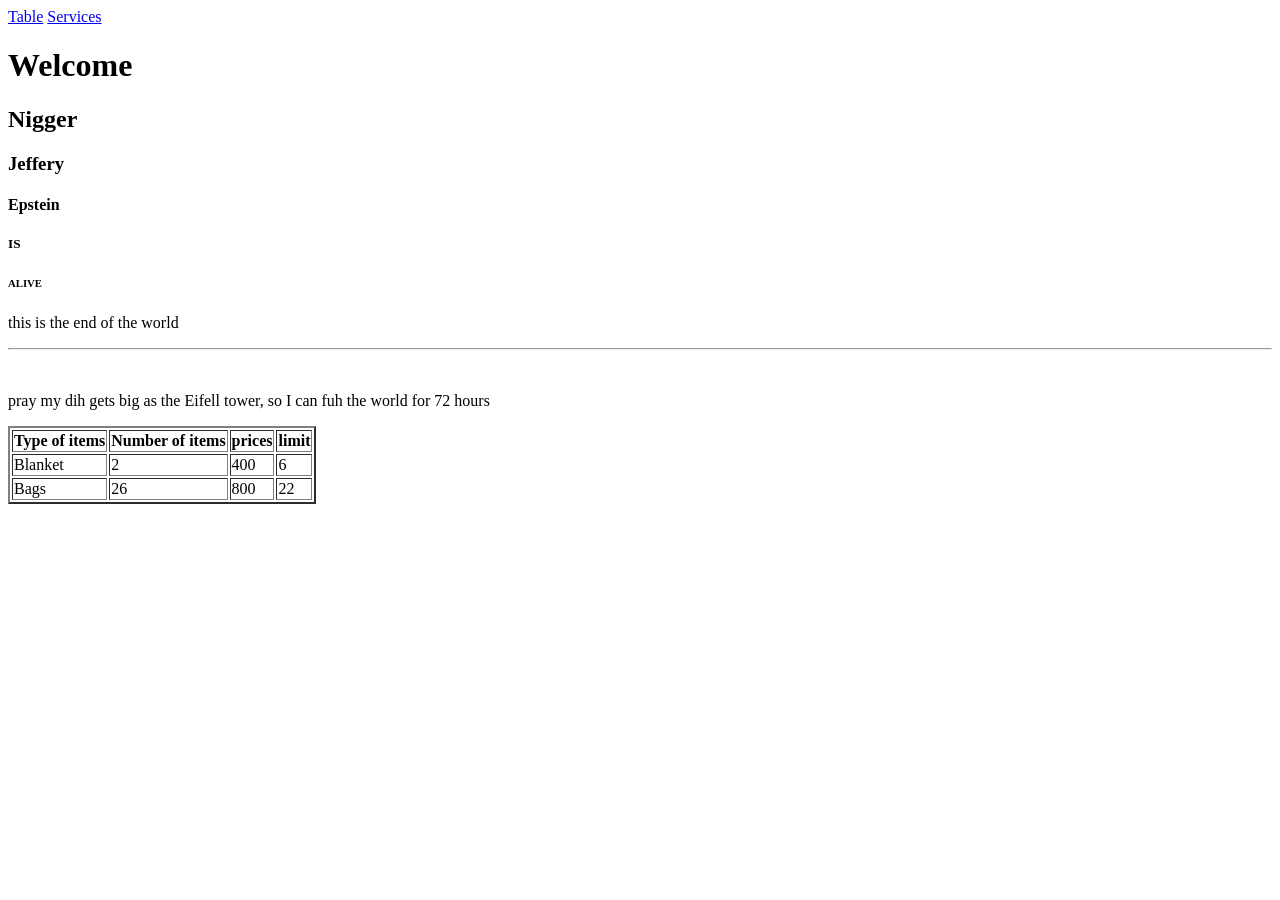
==== IT_Outreach_Website/index.html @ aeaf3d41 "Initial Commit of project" ====
<!DOCTYPE html>
                <html lang="en">
                <head>
                    <meta charset="UTF-8">
                    <meta name="viewport" content="width=device-width, initial-scale=1.0">
                    <title>ITOutreachwebsite
                
                    </title>
                </head>
                <body>
                    <header>
                        <nav>
                            <!--Navigation links-->
                            <a href="tables.html">Table</a>
                            <a href="index.html">Services</a>
                        </nav>
                    </header>
                    <h1>Welcome </h1>
                    <h2>Nigger</h2>
                    <h3>Jeffery</h3>
                    <h4>Epstein</h4>
                    <h5>IS</h5>
                    <h6>ALIVE</h6>

                    <p>this is the end of the world</p>
                    <hr>
                    <br>
                    <p>pray my dih gets big as the Eifell tower, so I can fuh the world for 72 hours</p>

                
                <table border="2"> <!--Creates the table-->
                    <tr> <!--TR = Opens a table row-->
                        <th>Type of items</th> <!--makes the headings of the table-->
                        <th>Number of items</th> 
                        <th>prices</th> 
                        <th>limit</th> 
                    </tr>

                    <tr>
                        <td>Blanket</td><!--fills in the data of the table-->
                        <td>2</td>
                        <td>400</td>
                        <td>6</td>
                    </tr>


                    <tr>
                        <td>Bags</td>
                        <td>26</td>
                        <td>800</td>
                        <td>22</td>
                    </tr>
                </table>






                </body>

                </html>
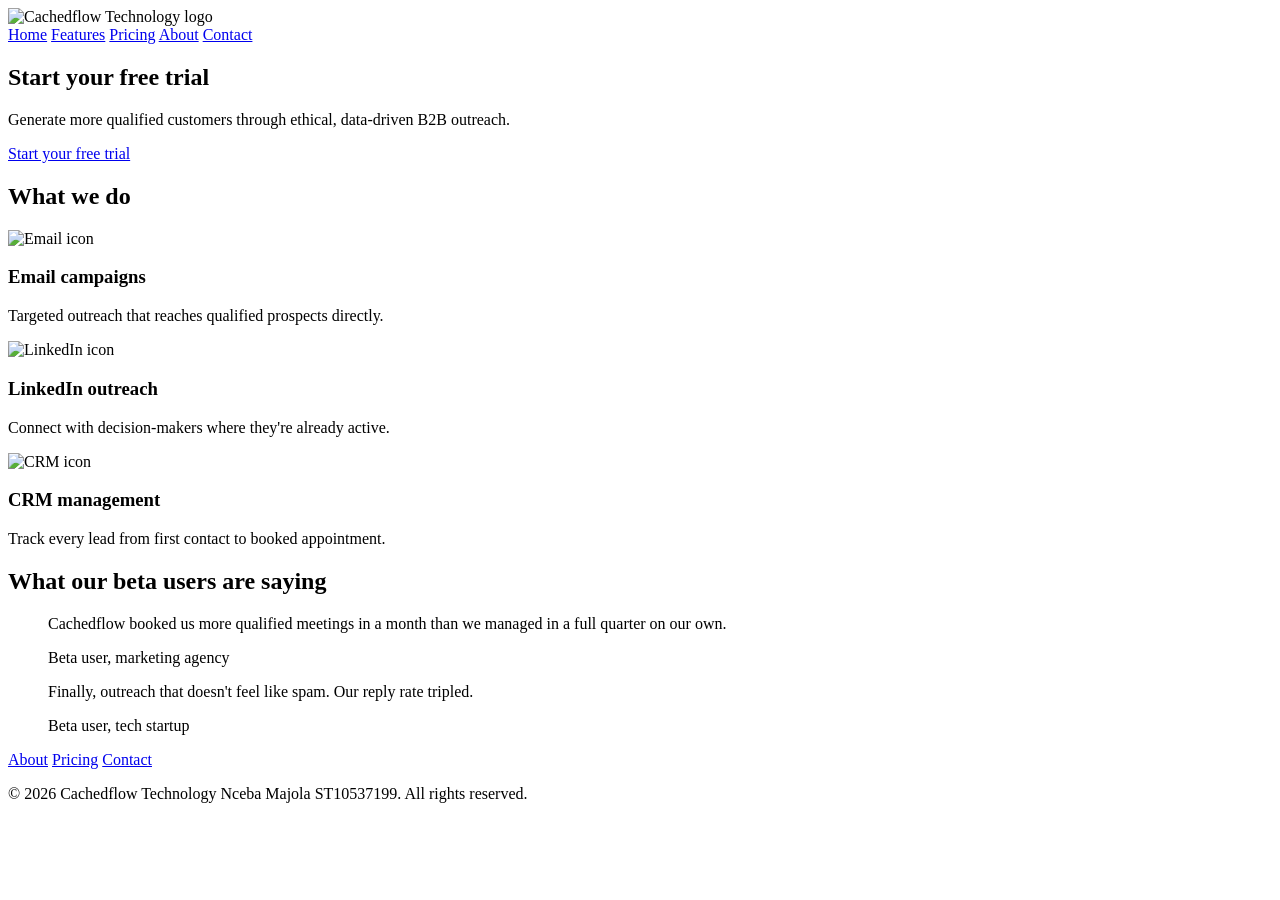
==== commit eb561557: "Revamp index.html for Cachedflow Technology Replaced outdated content with new website structure and" ====
--- a/IT_Outreach_Website/index.html
+++ b/IT_Outreach_Website/index.html
@@ -1,62 +1,80 @@
-                <!DOCTYPE html>
-                <html lang="en">
-                <head>
-                    <meta charset="UTF-8">
-                    <meta name="viewport" content="width=device-width, initial-scale=1.0">
-                    <title>ITOutreachwebsite
-                
-                    </title>
-                </head>
-                <body>
-                    <header>
-                        <nav>
-                            <!--Navigation links-->
-                            <a href="tables.html">Table</a>
-                            <a href="index.html">Services</a>
-                        </nav>
-                    </header>
-                    <h1>Welcome </h1>
-                    <h2>Nigger</h2>
-                    <h3>Jeffery</h3>
-                    <h4>Epstein</h4>
-                    <h5>IS</h5>
-                    <h6>ALIVE</h6>
+<!DOCTYPE html> <!--This specifies that this is a an HTML5 document-->
+<html lang="en"> <!--The language used-->
 
-                    <p>this is the end of the world</p>
-                    <hr>
-                    <br>
-                    <p>pray my dih gets big as the Eifell tower, so I can fuh the world for 72 hours</p>
+<head>
+    <!--Character encoding-->
+    <meta charset="UTF-8">
+    <meta name="viewport" content="width=device-width, initial-scale=1.0">
 
-                
-                <table border="2"> <!--Creates the table-->
-                    <tr> <!--TR = Opens a table row-->
-                        <th>Type of items</th> <!--makes the headings of the table-->
-                        <th>Number of items</th> 
-                        <th>prices</th> 
-                        <th>limit</th> 
-                    </tr>
+    <!--This is the title of the website-->
+    <title>Cachedflow Technology | B2B Lead Generation & Sales Outreach</title>
+</head>
+<body>
+    <header>
+        <!--added the company logo-->
+        <img src="images/Cachedflow_logo.png" alt="Cachedflow Technology logo" width="450">
 
-                    <tr>
-                        <td>Blanket</td><!--fills in the data of the table-->
-                        <td>2</td>
-                        <td>400</td>
-                        <td>6</td>
-                    </tr>
+        <!--Navigation bar for each of the webpages-->
+        <nav>
+            <a href="cachedflow.html">Home</a>
+            <a href="features.html">Features</a>
+            <a href="pricing.html">Pricing</a>
+            <a href="about.html">About</a>
+            <a href="contact.html">Contact</a>
+        </nav>
+    </header>
+<!--adding a -->
+    <main>
+        <section id="hero">
+            <h1>Start your free trial</h1>
+            <p>Generate more qualified customers through ethical, data-driven B2B outreach.</p>
+            <a href="contact.html" class="cta-button">Start your free trial</a>
+        </section>
 
+        <section id="features">
+            <h2>What we do</h2>
+            <!--adding an icon for email-->
+            <div class="feature">
+                <img src="images/icon-email.jpeg" alt="Email icon" width="80" height="80">
+                <h3>Email campaigns</h3>
+                <p>Targeted outreach that reaches qualified prospects directly.</p>
+            </div>
+            <!--adding an linkedin icon-->
+            <div class="feature">
+                <img src="images/icon-network.jpeg" alt="LinkedIn icon" width="80" height="80">
+                <h3>LinkedIn outreach</h3>
+                <p>Connect with decision-makers where they're already active.</p>
+            </div>
+            <div class="feature">
+                <!--adding an crm icon-->
+                <img src="images/icon-crm.jpeg" alt="CRM icon" width="80" height="80">
+                <h3>CRM management</h3>
+                <p>Track every lead from first contact to booked appointment.</p>
+            </div>
+        </section>
+<!--adding a testimonial section-->
+        <section id="testimonials">
+            <h2>What our beta users are saying</h2>
+            <!--blockquote shows that the text is quoted from another person instead of it being typed as a paragraph-->
+            <blockquote>
+                <p>Cachedflow booked us more qualified meetings in a month than we managed in a full quarter on our own.</p>
+                Beta user, marketing agency
+            </blockquote>
+            <blockquote>
+                <p>Finally, outreach that doesn't feel like spam. Our reply rate tripled.</p>
+                Beta user, tech startup
+            </blockquote>
+        </section>
+    </main>
 
-                    <tr>
-                        <td>Bags</td>
-                        <td>26</td>
-                        <td>800</td>
-                        <td>22</td>
-                    </tr>
-                </table>
-
-
-
-
-
-
-                </body>
-
-                </html>+    <footer>
+        <!--adding a navigation bar for about, pricing and contact section-->
+        <nav>
+            <a href="about.html">About</a>
+            <a href="pricing.html">Pricing</a>
+            <a href="contact.html">Contact</a>
+        </nav>
+        <p>&copy; 2026 Cachedflow Technology Nceba Majola ST10537199. All rights reserved.</p>
+    </footer>
+</body>
+</html>
